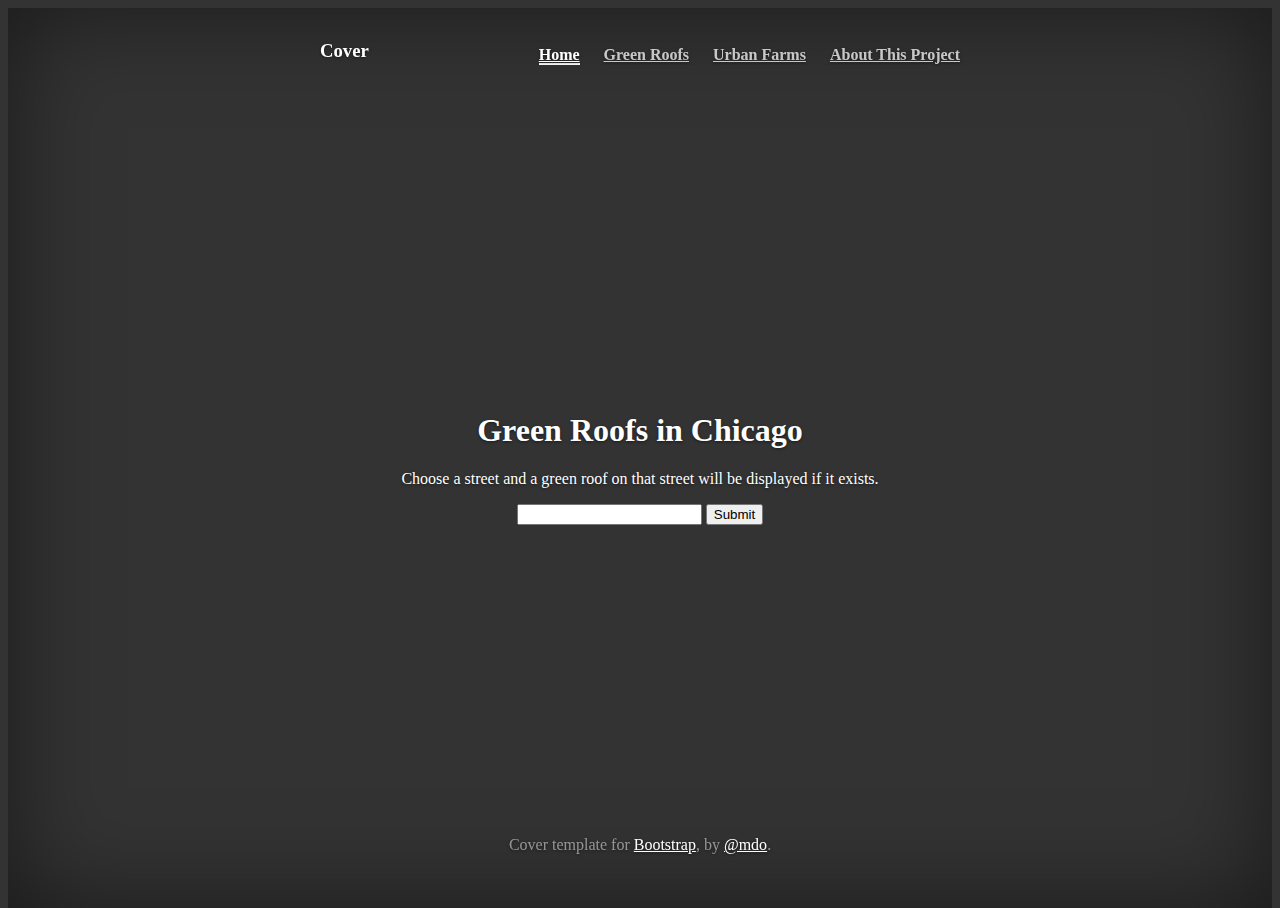
==== index.html @ f07bc69a "add composer.json for PHP app detection" ====
<!DOCTYPE html>
<html lang="en">
  <head>
    <meta charset="utf-8">
    <meta http-equiv="X-UA-Compatible" content="IE=edge">
    <meta name="viewport" content="width=device-width, initial-scale=1">
    <!-- The above 3 meta tags *must* come first in the head; any other head content must come *after* these tags -->
    <meta name="description" content="">
    <meta name="author" content="">
    <link rel="icon" href="../../favicon.ico">

    <title>Cover Template for Bootstrap</title>

    <!-- Bootstrap core CSS -->
    <link href="../../dist/css/bootstrap.min.css" rel="stylesheet">

    <!-- IE10 viewport hack for Surface/desktop Windows 8 bug -->
    <link href="../../assets/css/ie10-viewport-bug-workaround.css" rel="stylesheet">

    <!-- Custom styles for this template -->
    <link href="cover.css" rel="stylesheet">

    <!-- Just for debugging purposes. Don't actually copy these 2 lines! -->
    <!--[if lt IE 9]><script src="../../assets/js/ie8-responsive-file-warning.js"></script><![endif]-->
    <script src="../../assets/js/ie-emulation-modes-warning.js"></script>

    <!-- HTML5 shim and Respond.js for IE8 support of HTML5 elements and media queries -->
    <!--[if lt IE 9]>
      <script src="https://oss.maxcdn.com/html5shiv/3.7.3/html5shiv.min.js"></script>
      <script src="https://oss.maxcdn.com/respond/1.4.2/respond.min.js"></script>
    <![endif]-->
  </head>

  <body>

    <div class="site-wrapper">

      <div class="site-wrapper-inner">

        <div class="cover-container">

          <div class="masthead clearfix">
            <div class="inner">
              <h3 class="masthead-brand">Cover</h3>
              <nav>
                <ul class="nav masthead-nav">
                  <li class="active"><a href="index.html">Home</a></li>
                  <li><a href="green.html">Green Roofs</a></li>
                  <li><a href="farms.html">Urban Farms</a></li>
                  <li><a href="about.html">About This Project</a></li>
                </ul>
              </nav>
            </div>
          </div>

          <div class="jumbotron">
        <div class="container text-center">
            <h1>Green Roofs in Chicago</h1>
            <p>Choose a street and a green roof on that street will be displayed if it exists.</p>
            <form action="green.html" method="GET">
                <input type="type" name="street_name" />
                <input type="submit" value="Submit" />
            </form>
        </div>
    </div>

    <div class="data"> </div>
</body>


<script>
    $(document).ready(function() {
        var html = "";
        var jsonURL = "https://data.cityofchicago.org/resource/u23m-pa73.json?street_name=";
        $.getJSON(jsonURL)
            .done(function(result) {
                $.each(result, function(i, v) {
                    console.log(v.street_name);
                    if ((i % 8) == 0) {
                        html += '<div class= "row">'
                    }
                    html += '<div class="col-md-3">' +
                        '<p>' + v.street_name + '</p>' +
                        '</div>';
                    if ((i % 8) == 7) {
                        html += '</div>'
                    }
                });
                $(".data").prepend(html);
            });


    });
</script>

          <div class="mastfoot">
            <div class="inner">
              <p>Cover template for <a href="http://getbootstrap.com">Bootstrap</a>, by <a href="https://twitter.com/mdo">@mdo</a>.</p>
            </div>
          </div>

        </div>

      </div>

    </div>

    <!-- Bootstrap core JavaScript
    ================================================== -->
    <!-- Placed at the end of the document so the pages load faster -->
    <script src="https://ajax.googleapis.com/ajax/libs/jquery/1.12.4/jquery.min.js"></script>
    <script>window.jQuery || document.write('<script src="../../assets/js/vendor/jquery.min.js"><\/script>')</script>
    <script src="../../dist/js/bootstrap.min.js"></script>
    <!-- IE10 viewport hack for Surface/desktop Windows 8 bug -->
    <script src="../../assets/js/ie10-viewport-bug-workaround.js"></script>
  </body>
</html>
---- cover.css ----
/*
 * Globals
 */

/* Links */
a,
a:focus,
a:hover {
  color: #fff;
}

/* Custom default button */
.btn-default,
.btn-default:hover,
.btn-default:focus {
  color: #333;
  text-shadow: none; /* Prevent inheritance from `body` */
  background-color: #fff;
  border: 1px solid #fff;
}


/*
 * Base structure
 */

html,
body {
  height: 100%;
  background-color: #333;
}
body {
  color: #fff;
  text-align: center;
  text-shadow: 0 1px 3px rgba(0,0,0,.5);
}

/* Extra markup and styles for table-esque vertical and horizontal centering */
.site-wrapper {
  display: table;
  width: 100%;
  height: 100%; /* For at least Firefox */
  min-height: 100%;
  -webkit-box-shadow: inset 0 0 100px rgba(0,0,0,.5);
          box-shadow: inset 0 0 100px rgba(0,0,0,.5);
}
.site-wrapper-inner {
  display: table-cell;
  vertical-align: top;
}
.cover-container {
  margin-right: auto;
  margin-left: auto;
}

/* Padding for spacing */
.inner {
  padding: 30px;
}


/*
 * Header
 */
.masthead-brand {
  margin-top: 10px;
  margin-bottom: 10px;
}

.masthead-nav > li {
  display: inline-block;
}
.masthead-nav > li + li {
  margin-left: 20px;
}
.masthead-nav > li > a {
  padding-right: 0;
  padding-left: 0;
  font-size: 16px;
  font-weight: bold;
  color: #fff; /* IE8 proofing */
  color: rgba(255,255,255,.75);
  border-bottom: 2px solid transparent;
}
.masthead-nav > li > a:hover,
.masthead-nav > li > a:focus {
  background-color: transparent;
  border-bottom-color: #a9a9a9;
  border-bottom-color: rgba(255,255,255,.25);
}
.masthead-nav > .active > a,
.masthead-nav > .active > a:hover,
.masthead-nav > .active > a:focus {
  color: #fff;
  border-bottom-color: #fff;
}

@media (min-width: 768px) {
  .masthead-brand {
    float: left;
  }
  .masthead-nav {
    float: right;
  }
}


/*
 * Cover
 */

.cover {
  padding: 0 20px;
}
.cover .btn-lg {
  padding: 10px 20px;
  font-weight: bold;
}


/*
 * Footer
 */

.mastfoot {
  color: #999; /* IE8 proofing */
  color: rgba(255,255,255,.5);
}


/*
 * Affix and center
 */

@media (min-width: 768px) {
  /* Pull out the header and footer */
  .masthead {
    position: fixed;
    top: 0;
  }
  .mastfoot {
    position: fixed;
    bottom: 0;
  }
  /* Start the vertical centering */
  .site-wrapper-inner {
    vertical-align: middle;
  }
  /* Handle the widths */
  .masthead,
  .mastfoot,
  .cover-container {
    width: 100%; /* Must be percentage or pixels for horizontal alignment */
  }
}

@media (min-width: 992px) {
  .masthead,
  .mastfoot,
  .cover-container {
    width: 700px;
  }
}
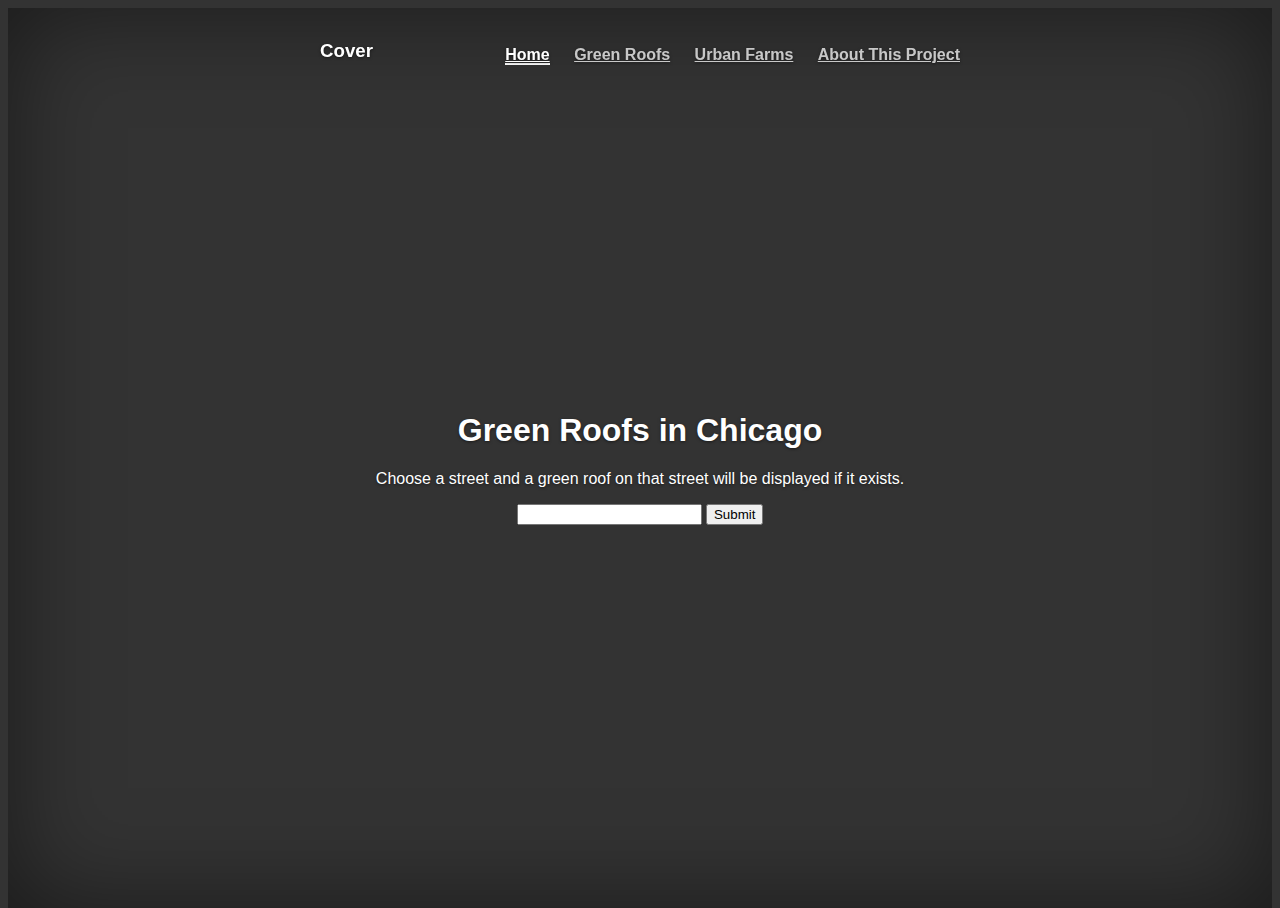
==== commit e118bb09: "midterm project" ====
--- a/index.html
+++ b/index.html
@@ -1,117 +1,89 @@
 <!DOCTYPE html>
 <html lang="en">
-  <head>
-    <meta charset="utf-8">
-    <meta http-equiv="X-UA-Compatible" content="IE=edge">
-    <meta name="viewport" content="width=device-width, initial-scale=1">
-    <!-- The above 3 meta tags *must* come first in the head; any other head content must come *after* these tags -->
-    <meta name="description" content="">
-    <meta name="author" content="">
-    <link rel="icon" href="../../favicon.ico">
 
-    <title>Cover Template for Bootstrap</title>
+<head>
+  <meta charset="utf-8">
+  <meta http-equiv="X-UA-Compatible" content="IE=edge">
+  <meta name="viewport" content="width=device-width, initial-scale=1">
+  <!-- The above 3 meta tags *must* come first in the head; any other head content must come *after* these tags -->
+  <meta name="description" content="">
+  <meta name="author" content="">
+  <link rel="icon" href="../../favicon.ico">
 
-    <!-- Bootstrap core CSS -->
-    <link href="../../dist/css/bootstrap.min.css" rel="stylesheet">
+  <title>Cover Template for Bootstrap</title>
 
-    <!-- IE10 viewport hack for Surface/desktop Windows 8 bug -->
-    <link href="../../assets/css/ie10-viewport-bug-workaround.css" rel="stylesheet">
+  <!-- Bootstrap core CSS -->
+  <link href="../../dist/css/bootstrap.min.css" rel="stylesheet">
 
-    <!-- Custom styles for this template -->
-    <link href="cover.css" rel="stylesheet">
+  <!-- IE10 viewport hack for Surface/desktop Windows 8 bug -->
+  <link href="../../assets/css/ie10-viewport-bug-workaround.css" rel="stylesheet">
 
-    <!-- Just for debugging purposes. Don't actually copy these 2 lines! -->
-    <!--[if lt IE 9]><script src="../../assets/js/ie8-responsive-file-warning.js"></script><![endif]-->
-    <script src="../../assets/js/ie-emulation-modes-warning.js"></script>
+  <!-- Custom styles for this template -->
+  <link href="cover.css" rel="stylesheet">
 
-    <!-- HTML5 shim and Respond.js for IE8 support of HTML5 elements and media queries -->
-    <!--[if lt IE 9]>
+  <!-- Just for debugging purposes. Don't actually copy these 2 lines! -->
+  <!--[if lt IE 9]><script src="../../assets/js/ie8-responsive-file-warning.js"></script><![endif]-->
+  <script src="../../assets/js/ie-emulation-modes-warning.js"></script>
+
+  <!-- HTML5 shim and Respond.js for IE8 support of HTML5 elements and media queries -->
+  <!--[if lt IE 9]>
       <script src="https://oss.maxcdn.com/html5shiv/3.7.3/html5shiv.min.js"></script>
       <script src="https://oss.maxcdn.com/respond/1.4.2/respond.min.js"></script>
     <![endif]-->
-  </head>
+</head>
 
-  <body>
+<body>
 
-    <div class="site-wrapper">
+  <div class="site-wrapper">
 
-      <div class="site-wrapper-inner">
+    <div class="site-wrapper-inner">
 
-        <div class="cover-container">
+      <div class="cover-container">
 
-          <div class="masthead clearfix">
-            <div class="inner">
-              <h3 class="masthead-brand">Cover</h3>
-              <nav>
-                <ul class="nav masthead-nav">
-                  <li class="active"><a href="index.html">Home</a></li>
-                  <li><a href="green.html">Green Roofs</a></li>
-                  <li><a href="farms.html">Urban Farms</a></li>
-                  <li><a href="about.html">About This Project</a></li>
-                </ul>
-              </nav>
-            </div>
+        <div class="masthead clearfix">
+          <div class="inner">
+            <h3 class="masthead-brand">Cover</h3>
+            <nav>
+              <ul class="nav masthead-nav">
+                <li class="active"><a href="index.html">Home</a></li>
+                <li><a href="green.html">Green Roofs</a></li>
+                <li><a href="farms.html">Urban Farms</a></li>
+                <li><a href="about.html">About This Project</a></li>
+              </ul>
+            </nav>
           </div>
+        </div>
 
-          <div class="jumbotron">
-        <div class="container text-center">
+        <div class="jumbotron">
+          <div class="container text-center">
             <h1>Green Roofs in Chicago</h1>
             <p>Choose a street and a green roof on that street will be displayed if it exists.</p>
-            <form action="green.html" method="GET">
-                <input type="type" name="street_name" />
-                <input type="submit" value="Submit" />
+            <form action="green.html" method="get" accept-charset="utf-8">
+              <input type="text" name="Data" value="" id="Data">
+              <input type="submit" value="Submit" />
             </form>
+          </div>
         </div>
-    </div>
 
-    <div class="data"> </div>
+        <div class="data"> </div>
 </body>
 
+</div>
 
+</div>
+
+</div>
+
+<!-- Bootstrap core JavaScript
+    ================================================== -->
+<!-- Placed at the end of the document so the pages load faster -->
+<script src="https://ajax.googleapis.com/ajax/libs/jquery/1.12.4/jquery.min.js"></script>
 <script>
-    $(document).ready(function() {
-        var html = "";
-        var jsonURL = "https://data.cityofchicago.org/resource/u23m-pa73.json?street_name=";
-        $.getJSON(jsonURL)
-            .done(function(result) {
-                $.each(result, function(i, v) {
-                    console.log(v.street_name);
-                    if ((i % 8) == 0) {
-                        html += '<div class= "row">'
-                    }
-                    html += '<div class="col-md-3">' +
-                        '<p>' + v.street_name + '</p>' +
-                        '</div>';
-                    if ((i % 8) == 7) {
-                        html += '</div>'
-                    }
-                });
-                $(".data").prepend(html);
-            });
+  window.jQuery || document.write('<script src="../../assets/js/vendor/jquery.min.js"><\/script>')
+</script>
+<script src="../../dist/js/bootstrap.min.js"></script>
+<!-- IE10 viewport hack for Surface/desktop Windows 8 bug -->
+<script src="../../assets/js/ie10-viewport-bug-workaround.js"></script>
+</body>
 
-
-    });
-</script>
-
-          <div class="mastfoot">
-            <div class="inner">
-              <p>Cover template for <a href="http://getbootstrap.com">Bootstrap</a>, by <a href="https://twitter.com/mdo">@mdo</a>.</p>
-            </div>
-          </div>
-
-        </div>
-
-      </div>
-
-    </div>
-
-    <!-- Bootstrap core JavaScript
-    ================================================== -->
-    <!-- Placed at the end of the document so the pages load faster -->
-    <script src="https://ajax.googleapis.com/ajax/libs/jquery/1.12.4/jquery.min.js"></script>
-    <script>window.jQuery || document.write('<script src="../../assets/js/vendor/jquery.min.js"><\/script>')</script>
-    <script src="../../dist/js/bootstrap.min.js"></script>
-    <!-- IE10 viewport hack for Surface/desktop Windows 8 bug -->
-    <script src="../../assets/js/ie10-viewport-bug-workaround.js"></script>
-  </body>
 </html>
--- a/cover.css
+++ b/cover.css
@@ -33,6 +33,7 @@
   color: #fff;
   text-align: center;
   text-shadow: 0 1px 3px rgba(0,0,0,.5);
+  font-family: 'Roboto', 'Helvetica', sans-serif;
 }
 
 /* Extra markup and styles for table-esque vertical and horizontal centering */
@@ -78,6 +79,7 @@
   padding-left: 0;
   font-size: 16px;
   font-weight: bold;
+  font-family: 'Roboto', 'Helvetica', sans-serif;
   color: #fff; /* IE8 proofing */
   color: rgba(255,255,255,.75);
   border-bottom: 2px solid transparent;
@@ -115,6 +117,7 @@
 .cover .btn-lg {
   padding: 10px 20px;
   font-weight: bold;
+  font-family: 'Roboto', 'Helvetica', sans-serif;
 }
 
 
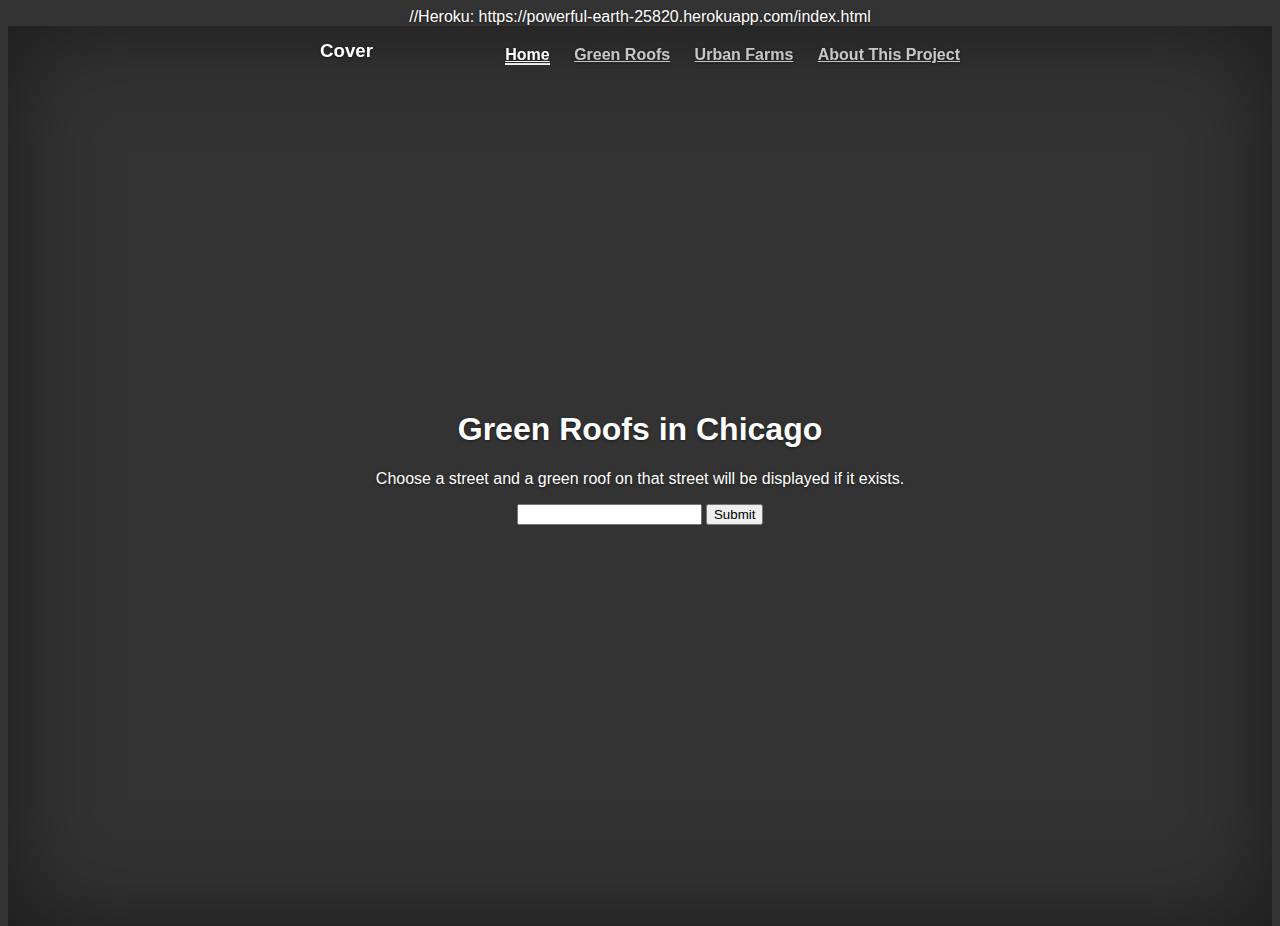
==== commit e8683535: "midterm project" ====
--- a/index.html
+++ b/index.html
@@ -1,3 +1,6 @@
+
+//Heroku: https://powerful-earth-25820.herokuapp.com/index.html
+
 <!DOCTYPE html>
 <html lang="en">
 
